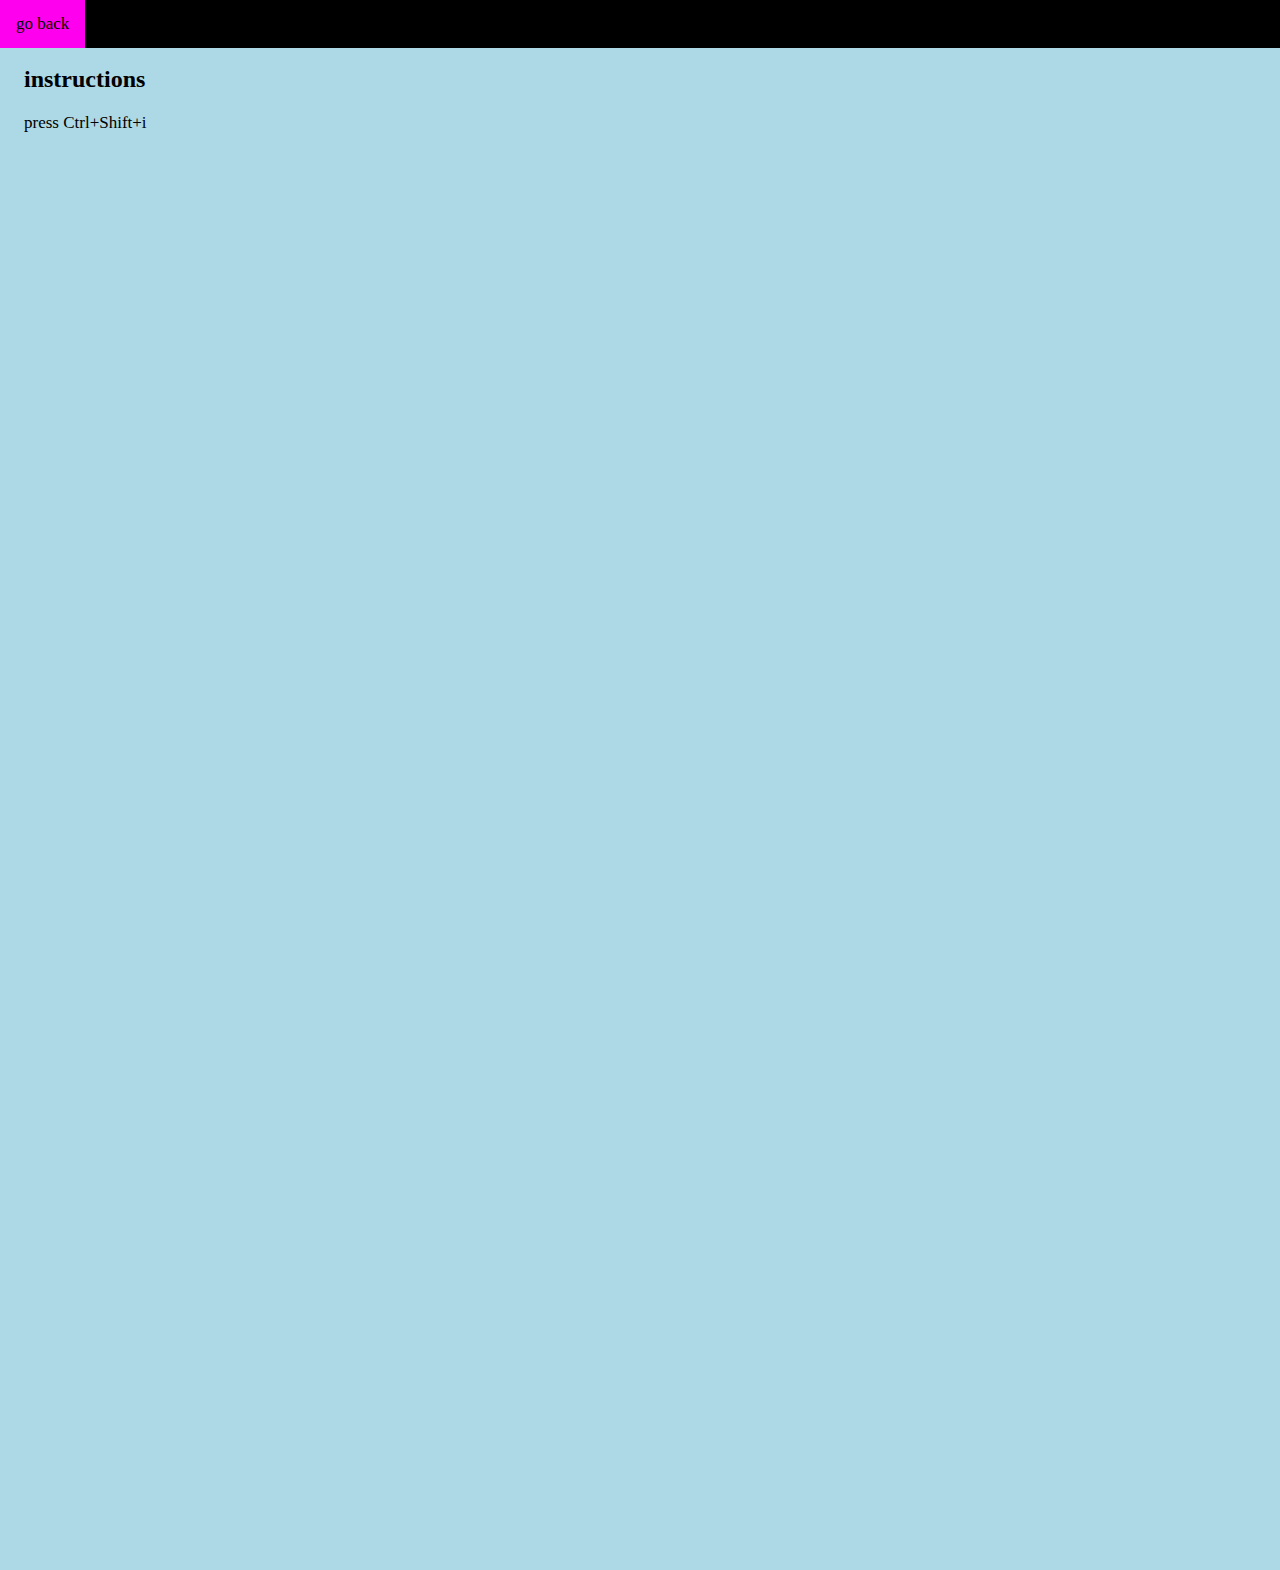
==== age/index.html @ 33e35622 "age program" ====
<!DOCTYPE html>
<html lang="en" dir="ltr">
  <head>
    <link rel="stylesheet" type="text/css" href="../stylesheet/stylesheet.css">
    <meta charset="utf-8">
    <title>Age Guess</title>
  </head>
  <script type="text/javascript">
    console.log("I will guess your age");
    var age = prompt("pick a number 1-9")
    var status = prompt("type 1 if you have already had your birthday this year otherwise, type 0")
    age = ((age*2) + 5)*50
    if(status == 1){
      age+=1769
    } else {
      age+=1768
    }
    var year = prompt("what year where you born")

    age-=year
    age = age % 100

    console.log("your age is " + age);
  </script>

  <body>
    <div class="navbar">
      <a href="../index.html">go back</a>
    </div>
    <div class="main">
      <h2 class="left">instructions</h2>
      <p>press Ctrl+Shift+i</p>
    </div>
  </body>

</html>
---- stylesheet/stylesheet.css ----
body {
	background-color: lightblue;
}

h1 {
	color: black;
	text-align: center;
}

h2 {
	color: black;
	text-align: center;
}

h3 {
	color: black;
	text-align: center;
}
h4 {
	color: black;
	text-align: center;
}
h5 {
	color: black;
	text-align: center;
}

h6 {
	color: black;
	text-align: center;
}

p {
	font-size: 17px;
}

.codecentral{
	color: black;
	text-align: left;
}

.navbar {
	overflow: hidden;
	background-color: #000000;
	position: fixed;
	top: 0;
	width: 100%;
	margin-left: -8px;
}

.navbar a {
	float: left;
	display: block;
    color: #15ff00;
    text-align: center;
    padding: 14px 16px;
    text-decoration: none;
    font-size: 17px;
}

.navbar a:hover {
	background: #ff00ee;
	color: black;
}

.main {
	padding: 16px;
	margin-top: 30px;
	height: 1500px;
}
.left {
	text-align: left;
}
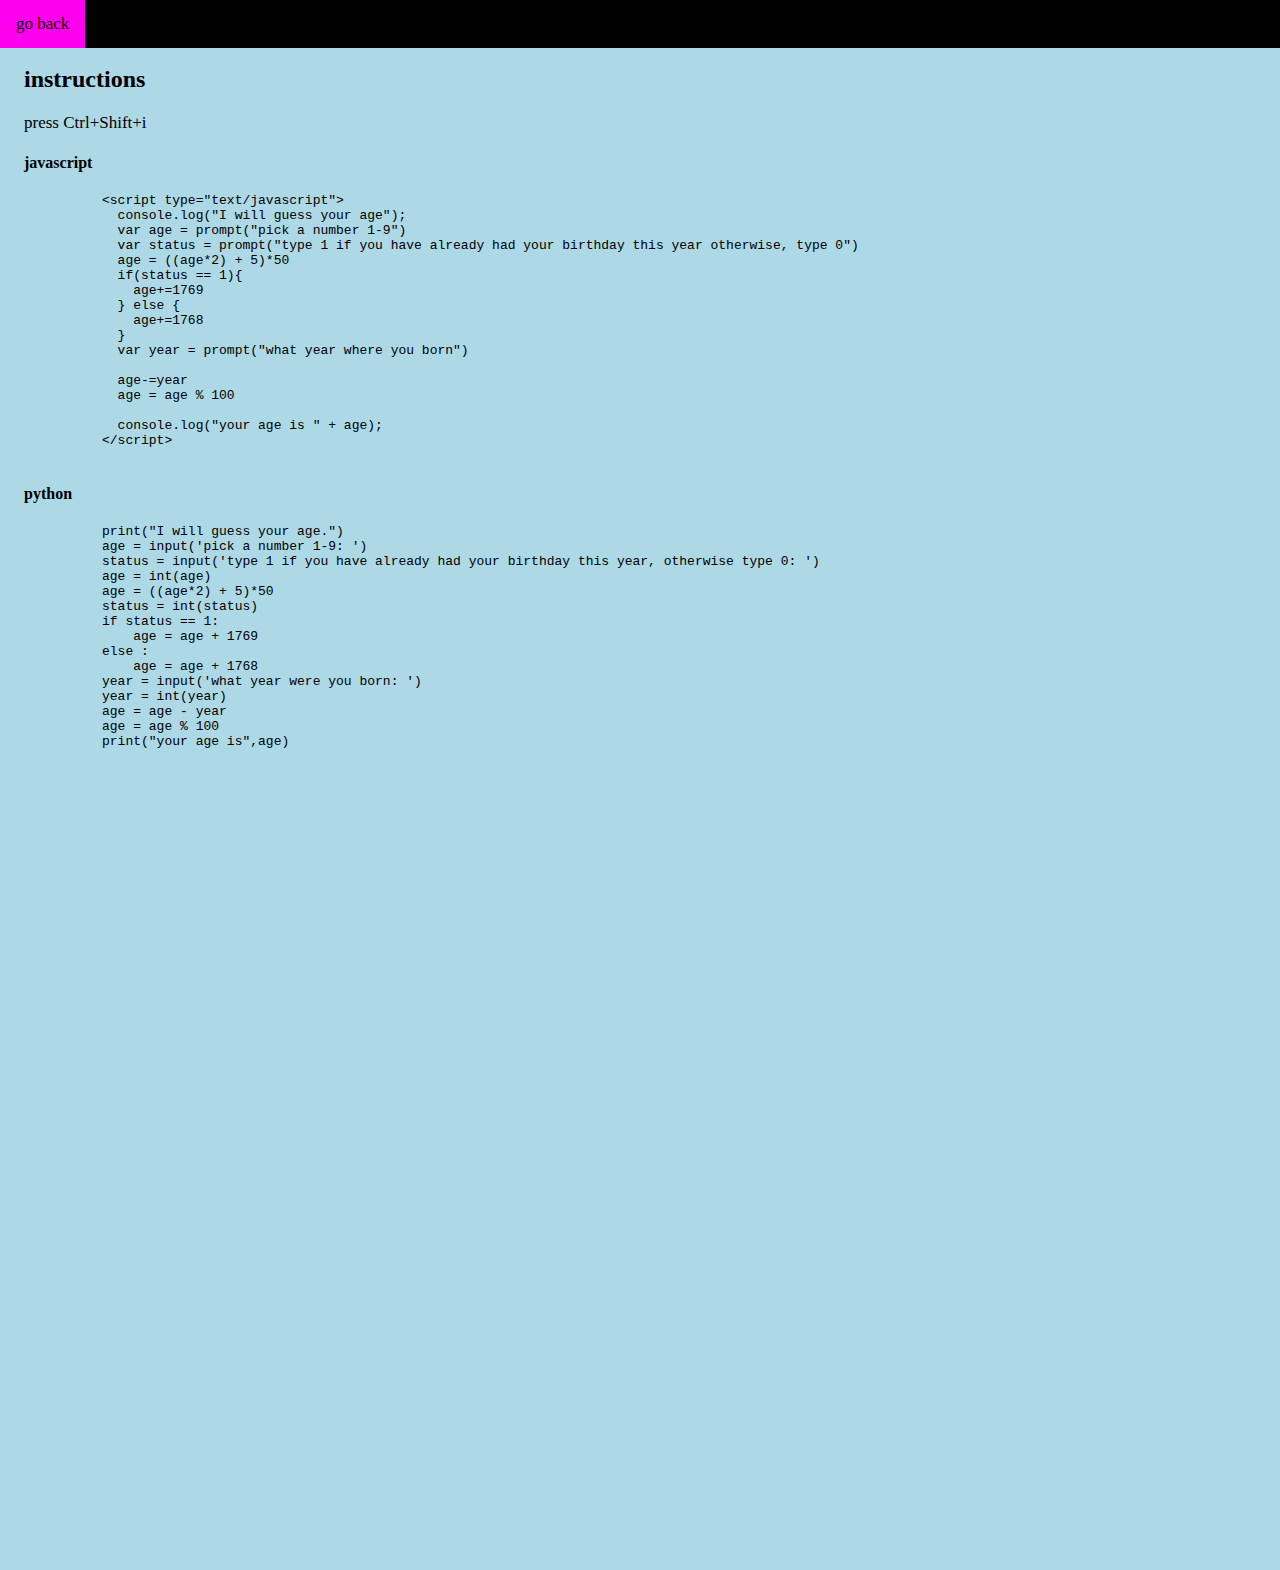
==== commit 514b50f4: "show code" ====
--- a/age/index.html
+++ b/age/index.html
@@ -30,6 +30,53 @@
     <div class="main">
       <h2 class="left">instructions</h2>
       <p>press Ctrl+Shift+i</p>
+
+      <h4 class="left">javascript</h4>
+
+      <code>
+        <pre>
+          &lt;script type="text/javascript">
+            console.log("I will guess your age");
+            var age = prompt("pick a number 1-9")
+            var status = prompt("type 1 if you have already had your birthday this year otherwise, type 0")
+            age = ((age*2) + 5)*50
+            if(status == 1){
+              age+=1769
+            } else {
+              age+=1768
+            }
+            var year = prompt("what year where you born")
+
+            age-=year
+            age = age % 100
+
+            console.log("your age is " + age);
+          &lt;/script>
+        </pre>
+      </code>
+
+<h4 class="left">python</h4>
+
+      <code>
+        <pre>
+          print("I will guess your age.")
+          age = input('pick a number 1-9: ')
+          status = input('type 1 if you have already had your birthday this year, otherwise type 0: ')
+          age = int(age)
+          age = ((age*2) + 5)*50
+          status = int(status)
+          if status == 1:
+              age = age + 1769
+          else :
+              age = age + 1768
+          year = input('what year were you born: ')
+          year = int(year)
+          age = age - year
+          age = age % 100
+          print("your age is",age)
+
+        </pre>
+      </code>
     </div>
   </body>
 
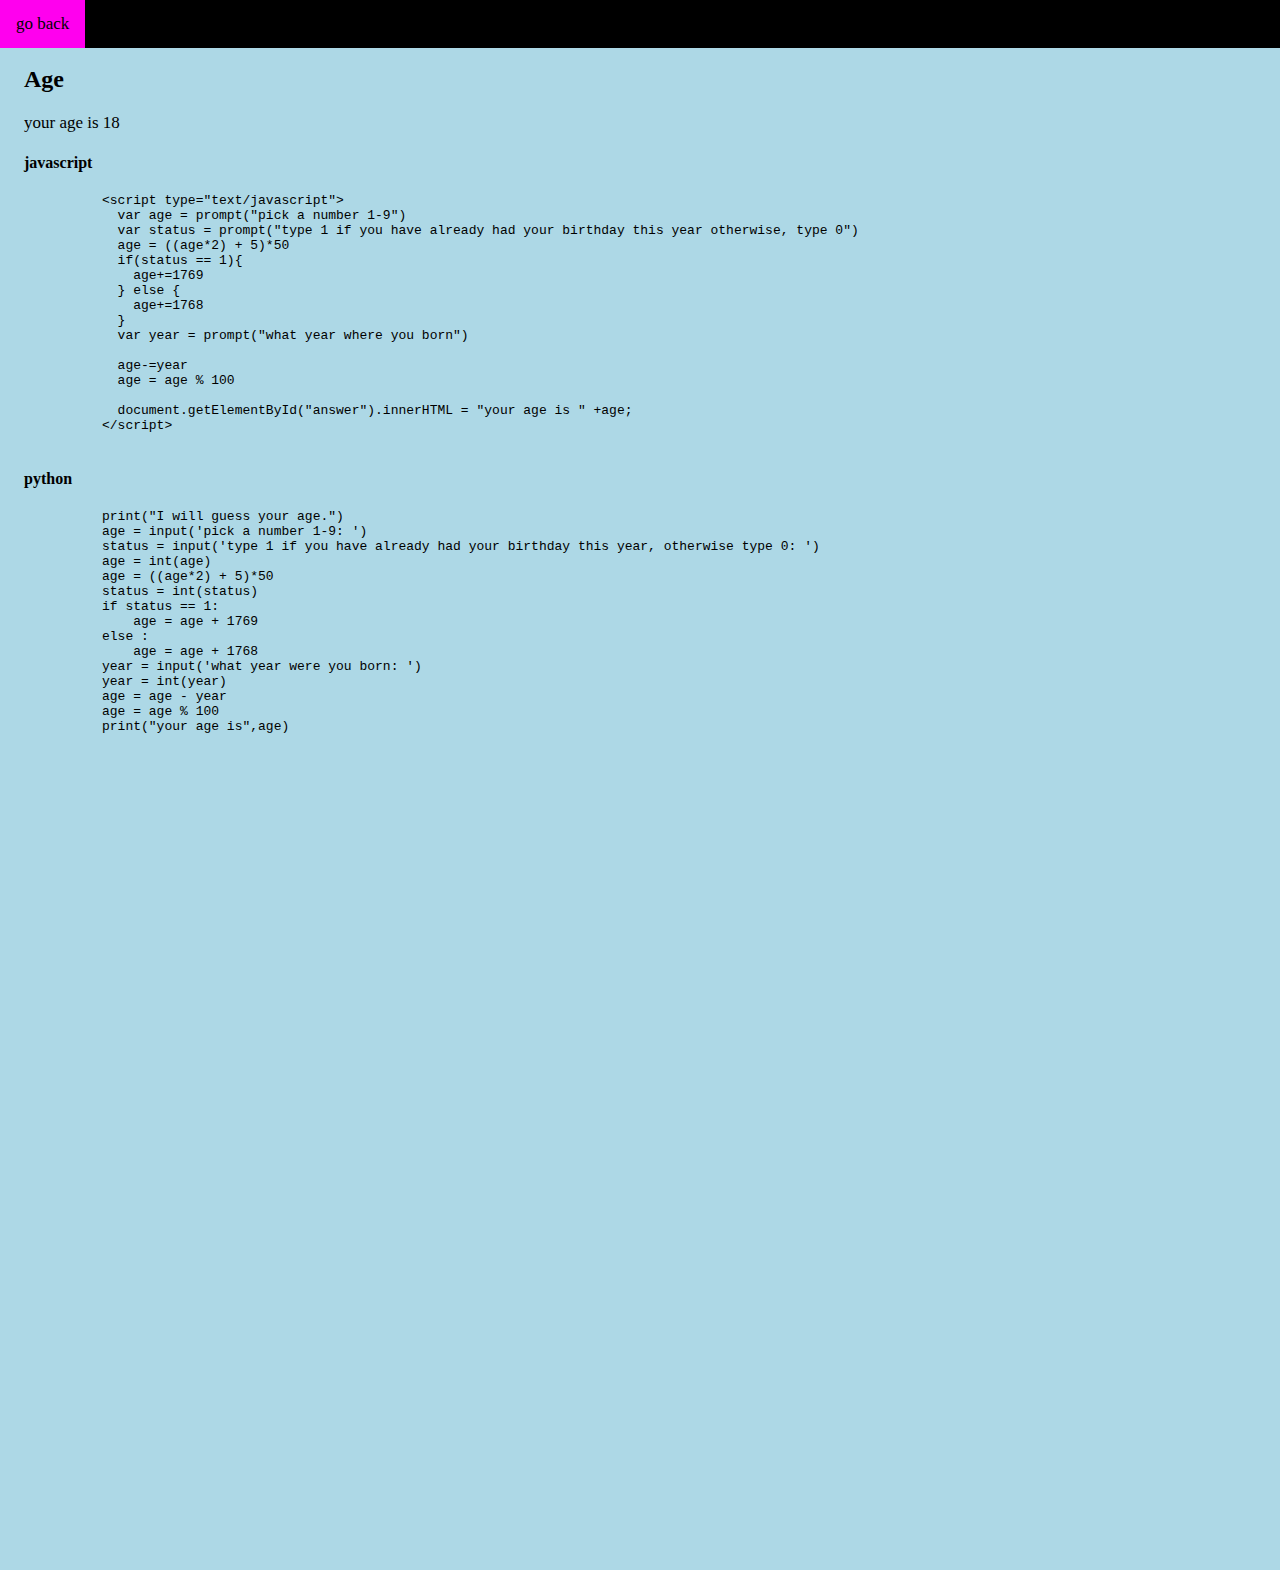
==== commit 363d1309: "particles.js" ====
--- a/age/index.html
+++ b/age/index.html
@@ -5,38 +5,21 @@
     <meta charset="utf-8">
     <title>Age Guess</title>
   </head>
-  <script type="text/javascript">
-    console.log("I will guess your age");
-    var age = prompt("pick a number 1-9")
-    var status = prompt("type 1 if you have already had your birthday this year otherwise, type 0")
-    age = ((age*2) + 5)*50
-    if(status == 1){
-      age+=1769
-    } else {
-      age+=1768
-    }
-    var year = prompt("what year where you born")
-
-    age-=year
-    age = age % 100
-
-    console.log("your age is " + age);
-  </script>
+ 
 
   <body>
     <div class="navbar">
       <a href="../index.html">go back</a>
     </div>
     <div class="main">
-      <h2 class="left">instructions</h2>
-      <p>press Ctrl+Shift+i</p>
+      <h2 class="left">Age</h3>
+      <p id="answer"></p>
 
       <h4 class="left">javascript</h4>
 
       <code>
         <pre>
           &lt;script type="text/javascript">
-            console.log("I will guess your age");
             var age = prompt("pick a number 1-9")
             var status = prompt("type 1 if you have already had your birthday this year otherwise, type 0")
             age = ((age*2) + 5)*50
@@ -50,7 +33,7 @@
             age-=year
             age = age % 100
 
-            console.log("your age is " + age);
+            document.getElementById("answer").innerHTML = "your age is " +age;
           &lt;/script>
         </pre>
       </code>
@@ -80,4 +63,22 @@
     </div>
   </body>
 
+
+   <script type="text/javascript">
+    var age = prompt("pick a number 1-9")
+    var status = prompt("type 1 if you have already had your birthday this year otherwise, type 0")
+    age = ((age*2) + 5)*50
+    if(status == 1){
+      age+=1769
+    } else {
+      age+=1768
+    }
+    var year = prompt("what year where you born")
+
+    age-=year
+    age = age % 100
+
+    document.getElementById("answer").innerHTML = "your age is " +age;
+  </script>
+
 </html>
